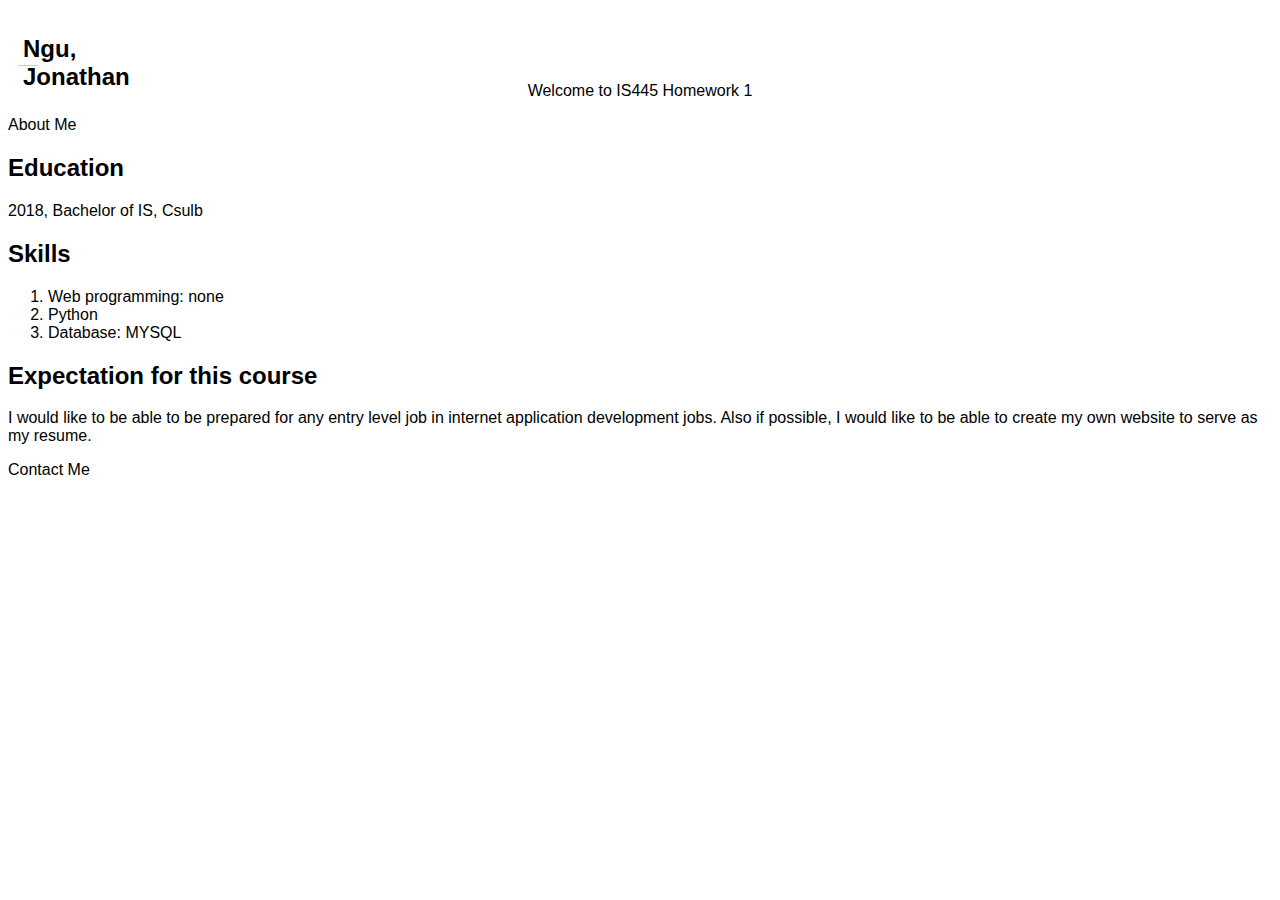
==== index.html @ c3517f7e "Mac Version" ====
<!DOCTYPE html>
<html lang="en">

<head>
    <meta charset="UTF-8">
    <meta name="viewport" content="width=device-width, initial-scale=1.0">
    <meta http-equiv="X-UA-Compatible" content="ie=edge">
    <title>IS445 HW1</title>
</head>

 <body>
        <link rel="stylesheet" href="style.css">

     <header>
         <h2><strong>Ngu, Jonathan</strong></h2>   <!-- add span here if bottom line under border is desired-->
    </header>
     
  
    <main>
        
        <p class="intro">Welcome to IS445 Homework 1 </p>






        <!---->
       <!-- <p><img src="images/catpic.jpg" alt="Picture of a Cat"></p> --> 





        
        
        <div id="maintext">
            <span>About Me</span>
            <h2>Education</h2>

            <p>2018, Bachelor of IS, Csulb</p>
    
            <h2>Skills</h2>
            <ol>
                <li>Web programming: none</li>    
                <li>Python</li>
                <li>Database: MYSQL</li>
            </ol>
    
            <h2>Expectation for this course</h2>
            <p>I would like to be able to be prepared for any entry level job in internet application development jobs. Also if possible, I would like to be able to create my own website to serve as my resume.</p>
    

        </div>

        <span>Contact Me</span>


        <!--Need to add a section for the contact section 123123456
        Need to add a link to css page-->


    </main>
        

    
</body>


</html>
---- style.css ----
header {
        text-align: center;
        background-color: white;

        padding: 5px;
        padding-bottom: 40px;

        border-bottom: solid 10px lightgreen;
        border-width: 1px;

       /** text-decoration: underline; 
        text-align: center;**/

        display: in-line;

        width:  10px;
        height: 10px;
        margin: 10px;

        font-family: Arial, Helvetica, sans-serif;
      
    }


/*span{
    display: inline-block;
    border-bottom: solid 10px black;
    border-width: 1px;
    text-align: center;    
    } */


body {
    background: white;
    font-family: Arial, Helvetica, sans-serif;
    border-block-end: 1px;
}

.intro {
        background: white;
        text-align: center;

}
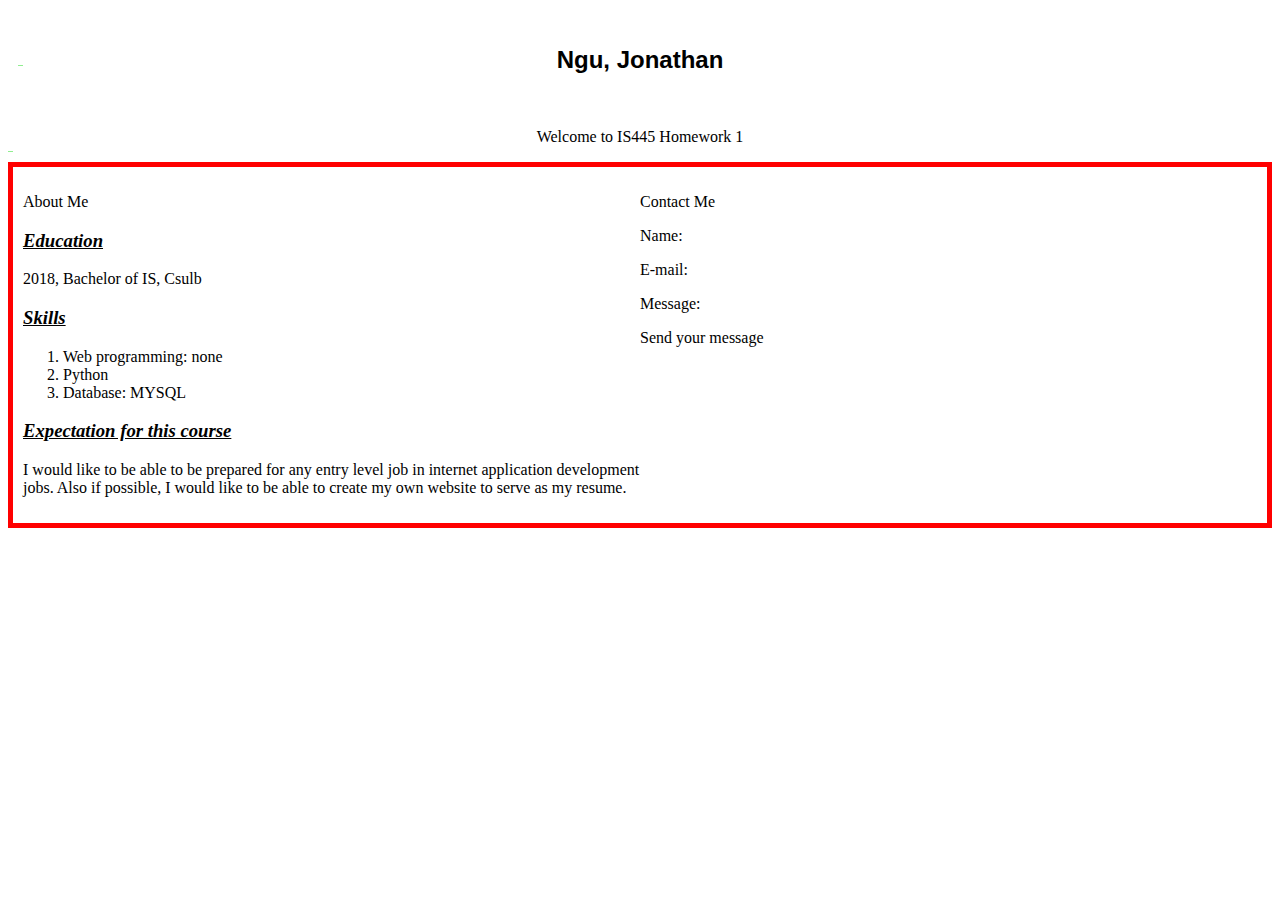
==== commit 9db0d986: "Used FlexBox" ====
--- a/index.html
+++ b/index.html
@@ -6,16 +6,15 @@
     <meta name="viewport" content="width=device-width, initial-scale=1.0">
     <meta http-equiv="X-UA-Compatible" content="ie=edge">
     <title>IS445 HW1</title>
+    <link rel="stylesheet" href="style.css">
 </head>
 
  <body>
-        <link rel="stylesheet" href="style.css">
-
      <header>
          <h2><strong>Ngu, Jonathan</strong></h2>   <!-- add span here if bottom line under border is desired-->
     </header>
      
-  
+ 
     <main>
         
         <p class="intro">Welcome to IS445 Homework 1 </p>
@@ -33,33 +32,39 @@
 
 
         
-        
-        <div id="maintext">
-            <span>About Me</span>
-            <h2>Education</h2>
-
+    <div class="container1" >
+        <div class="box1">
+            <p>About Me</p>
+            <h3>Education</h3>
             <p>2018, Bachelor of IS, Csulb</p>
-    
-            <h2>Skills</h2>
+            <h3>Skills</h3>
             <ol>
                 <li>Web programming: none</li>    
                 <li>Python</li>
                 <li>Database: MYSQL</li>
             </ol>
     
-            <h2>Expectation for this course</h2>
+            <h3>Expectation for this course</h3>
             <p>I would like to be able to be prepared for any entry level job in internet application development jobs. Also if possible, I would like to be able to create my own website to serve as my resume.</p>
     
 
         </div>
 
-        <span>Contact Me</span>
+
+        <div class="box2">
+            <p>Contact Me<p>
+            <p>Name:</p>
+            <p>E-mail:</p>
+            <p>Message:</p>
+            <p>Send your message</p>       
+        </div>
+        
 
 
         <!--Need to add a section for the contact section 123123456
         Need to add a link to css page-->
 
-
+    </div>
     </main>
         
 
--- a/style.css
+++ b/style.css
@@ -11,16 +11,55 @@
        /** text-decoration: underline; 
         text-align: center;**/
 
-        display: in-line;
+        display:inline;
 
         width:  10px;
         height: 10px;
         margin: 10px;
 
-        font-family: Arial, Helvetica, sans-serif;
-      
+        font-family: Verdana, Geneva, Tahoma, sans-serif;
+        }
+
+.intro {
+        background: white;
+        text-align: center;
+        }
+
+h3 { text-decoration: underline;
+    font-style: italic;
     }
 
+
+
+.container1{display:flex;
+            border:5px red solid;
+            padding:10px;
+            justify-content: center;
+            }
+
+
+.box1{flex:1;}
+.box2{flex:1;}
+
+
+
+
+
+
+
+
+
+
+
+
+/* body {
+    background: white;
+    font-family: Verdana, Geneva, Tahoma, sans-serif;
+    border-block-end: 1px;
+    width: 900px; 
+    text-align: center;
+
+}*/
 
 /*span{
     display: inline-block;
@@ -28,16 +67,3 @@
     border-width: 1px;
     text-align: center;    
     } */
-
-
-body {
-    background: white;
-    font-family: Arial, Helvetica, sans-serif;
-    border-block-end: 1px;
-}
-
-.intro {
-        background: white;
-        text-align: center;
-
-}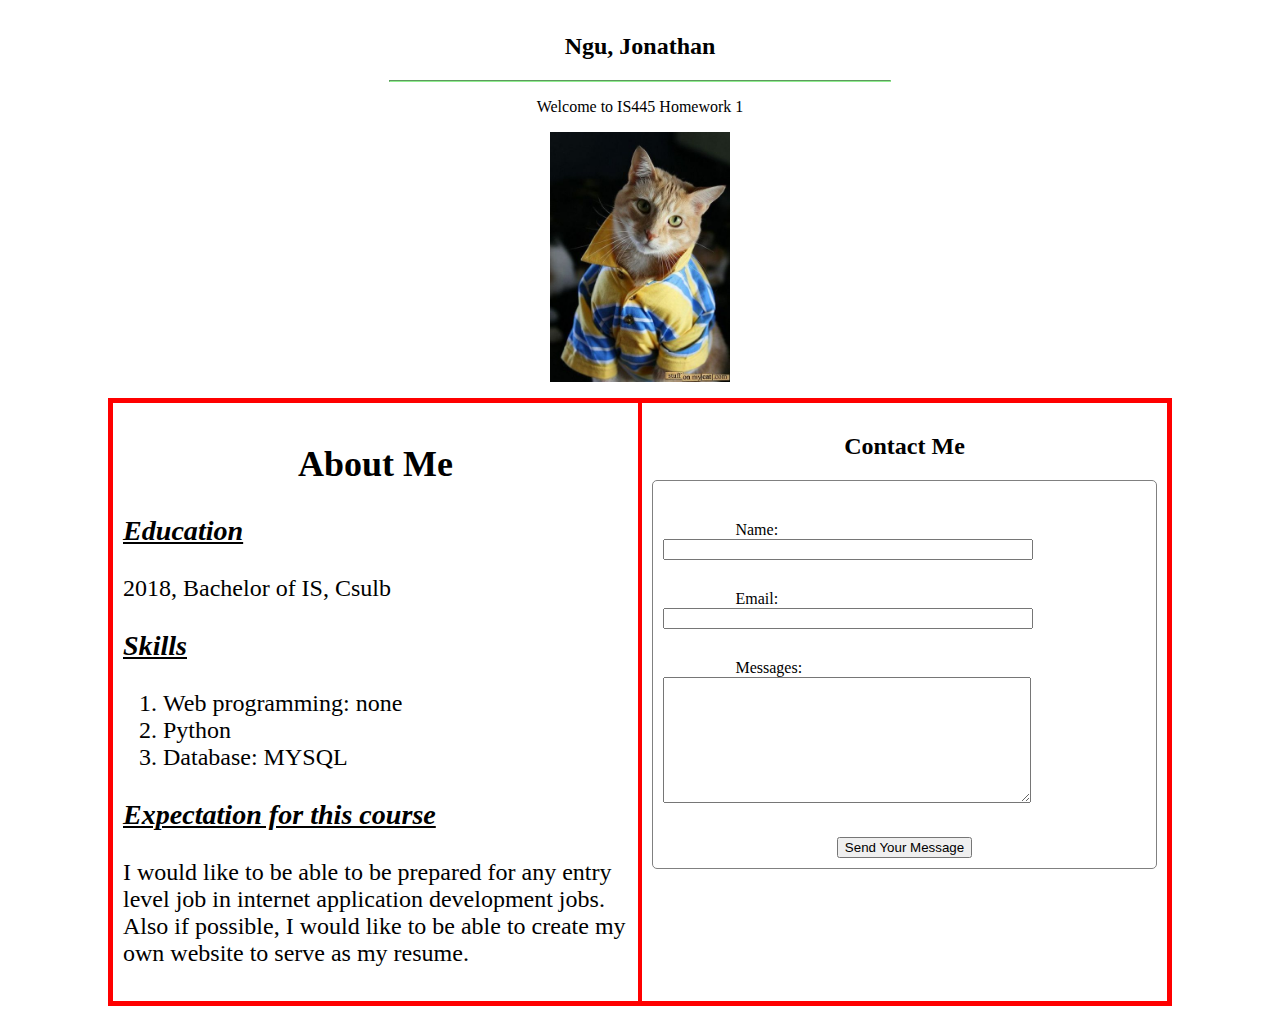
==== commit 6ab076b9: "Last Update" ====
--- a/index.html
+++ b/index.html
@@ -10,9 +10,10 @@
 </head>
 
  <body>
-     <header>
+     <div>
          <h2><strong>Ngu, Jonathan</strong></h2>   <!-- add span here if bottom line under border is desired-->
-    </header>
+        <hr style="border-color: lightgreen; width:500px"/>
+    </div>
      
  
     <main>
@@ -24,8 +25,7 @@
 
 
 
-        <!---->
-       <!-- <p><img src="images/catpic.jpg" alt="Picture of a Cat"></p> --> 
+<p><img src="images/catpic.jpg" alt="Picture of a Cat" height="250" width="180" class="imgcenter"></p>
 
 
 
@@ -34,7 +34,7 @@
         
     <div class="container1" >
         <div class="box1">
-            <p>About Me</p>
+            <h2 style="text-align: center;">About Me</h2>
             <h3>Education</h3>
             <p>2018, Bachelor of IS, Csulb</p>
             <h3>Skills</h3>
@@ -52,11 +52,25 @@
 
 
         <div class="box2">
-            <p>Contact Me<p>
-            <p>Name:</p>
-            <p>E-mail:</p>
-            <p>Message:</p>
-            <p>Send your message</p>       
+            <h2>Contact Me</h2>
+            <div class="form-style">
+                <form>
+                    <p>Name:</p>
+                    <input type="text">
+                    <p>Email:</p>
+                    <input type="email">
+                    <p>Messages:</p>
+                    <textarea rows="8" type="text"></textarea><br/>
+                    <div style="width: 100%; display: flex">
+                        <button 
+                            type="submit" 
+                            style="margin-left: auto; margin-right: auto; margin-top: 30px;">
+                            Send Your Message
+                        </button>
+                    </div>
+                        
+                </form>
+            </div>     
         </div>
         
 
--- a/style.css
+++ b/style.css
@@ -1,69 +1,101 @@
 header {
-        text-align: center;
-        background-color: white;
+    text-align: center;
+    background-color: white;
 
-        padding: 5px;
-        padding-bottom: 40px;
+    padding: 5px;
+    padding-bottom: 40px;
 
-        border-bottom: solid 10px lightgreen;
-        border-width: 1px;
+    border-bottom: solid 10px lightgreen;
+    border-width: 1px;
 
-       /** text-decoration: underline; 
-        text-align: center;**/
+   /** text-decoration: underline; 
+    text-align: center;**/
 
-        display:inline;
+    display:inline;
 
-        width:  10px;
-        height: 10px;
-        margin: 10px;
+   /** width:  10px;
+    height: 10px;**/
+    margin: 10px;
 
-        font-family: Verdana, Geneva, Tahoma, sans-serif;
-        }
-
+    font-family: Verdana, Geneva, Tahoma, sans-serif;
+    }
+body{
+    padding-left: 100px;
+    padding-right: 100px;
+    padding-top: 5px;
+}
 .intro {
-        background: white;
-        text-align: center;
-        }
+    background: white;
+    text-align: center;
+    }
 
 h3 { text-decoration: underline;
-    font-style: italic;
-    }
+font-style: italic;
+}
 
 
 
-.container1{display:flex;
-            border:5px red solid;
-            padding:10px;
-            justify-content: center;
-            }
-
-
-.box1{flex:1;}
-.box2{flex:1;}
+.container1{
+    display:flex;
+    border:5px red solid;
+    justify-content: center;
+}
 
 
 
+.box1{
+    flex:1;
+    padding: 10px;
+    border-right: 2.5px red solid;
+    font-size: 24px;
+}
+.box2{
+    flex:1;
+    padding: 10px;
+    border-left: 2.5px red solid;
+}
 
-
-
-
-
-
+.imgcenter{ display:block;
+            margin:auto;
+        }
 
 
 
 /* body {
-    background: white;
-    font-family: Verdana, Geneva, Tahoma, sans-serif;
-    border-block-end: 1px;
-    width: 900px; 
-    text-align: center;
-
-}*/
+background: white;
+font-family: Verdana, Geneva, Tahoma, sans-serif;
+border-block-end: 1px;
+width: 900px; 
+text-align: center;
+}
+*/
 
 /*span{
-    display: inline-block;
-    border-bottom: solid 10px black;
-    border-width: 1px;
-    text-align: center;    
-    } */
+display: inline-block;
+border-bottom: solid 10px black;
+border-width: 1px;
+text-align: center;    
+} */
+
+.form-style{
+    border: 1px solid gray;
+    border-radius: 5px;
+    padding: 10px;
+}
+
+input{
+    width: 75%;
+}
+textarea{
+    width: 75%;
+}
+
+h2{
+    text-align: center;
+}
+
+form>p{
+    margin: 0px;
+    margin-top: 30px;
+    margin-left: 15%;
+}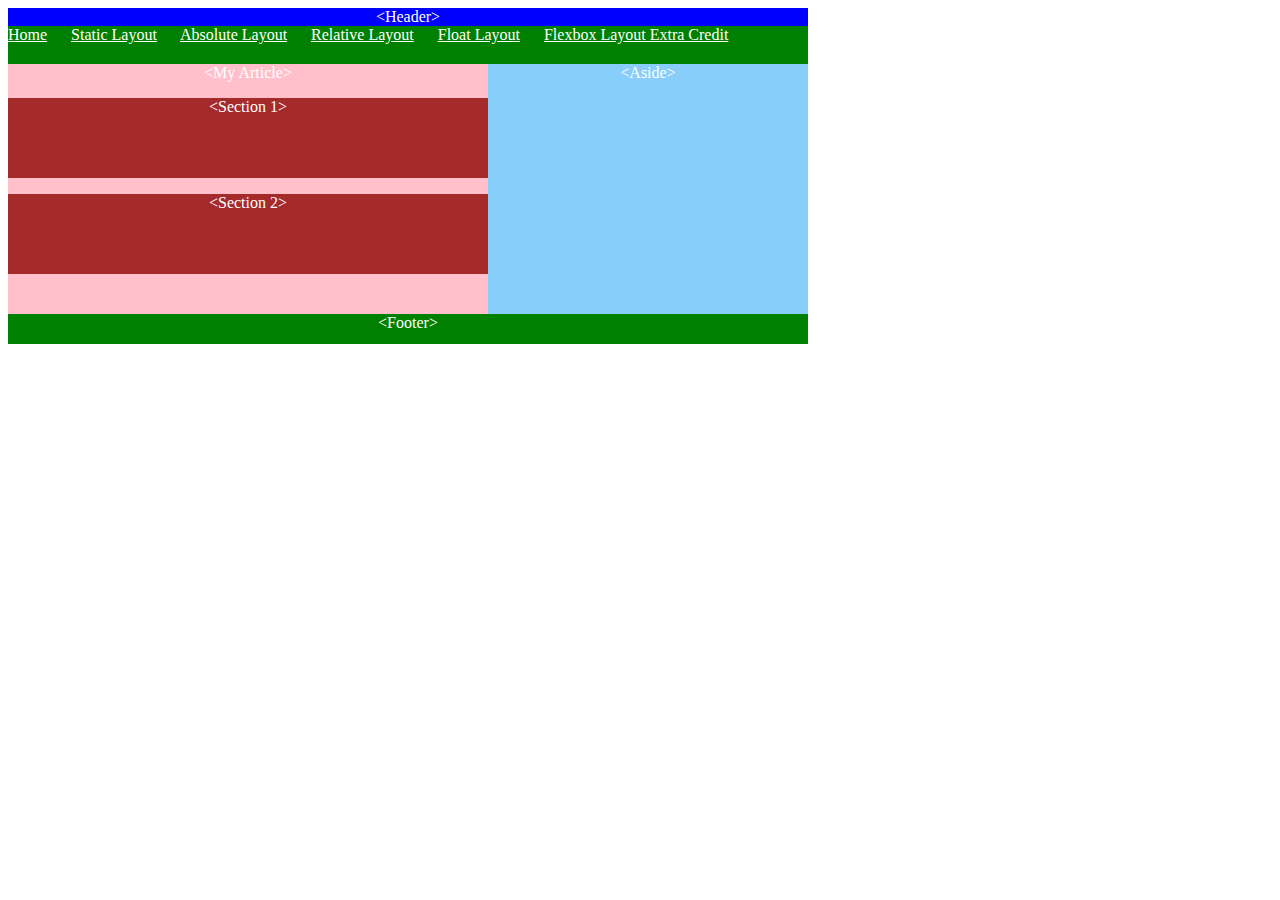
==== commit edee20c9: "Latest" ====
--- a/index.html
+++ b/index.html
@@ -5,85 +5,64 @@
     <meta charset="UTF-8">
     <meta name="viewport" content="width=device-width, initial-scale=1.0">
     <meta http-equiv="X-UA-Compatible" content="ie=edge">
-    <title>IS445 HW1</title>
-    <link rel="stylesheet" href="style.css">
+    <title>Jon's Hw 2</title>
+    <link rel="stylesheet" href="stylehw2.css">
 </head>
 
- <body>
-     <div>
-         <h2><strong>Ngu, Jonathan</strong></h2>   <!-- add span here if bottom line under border is desired-->
-        <hr style="border-color: lightgreen; width:500px"/>
+
+
+
+<body>
+    <div class="ContainerOne">
+        <!--
+            <h2>JS test page</h2>
+            <button id="t2-button">click me</button>
+            <script src="t1.js"></script> 
+        -->
+
+
+        <header class="HeaderBox">
+            &lt;Header&gt;
+        </header>
+
+
+        <nav class ="NavigationBox">
+            <a href="blank">Home</a>
+            <a href=blank>Static Layout</a>
+            <a href="blank">Absolute Layout</a>
+            <a href="blank">Relative Layout</a>
+            <a href="blank">Float Layout</a>
+            <a href="blank">Flexbox Layout Extra Credit</a>
+        </nav>
     </div>
-     
- 
-    <main>
-        
-        <p class="intro">Welcome to IS445 Homework 1 </p>
+
+    
+    <div class="Test">
+        <div class="ArticleContainer">
+            <section>
+                &lt;My Article&gt;
+                <p class="SectionOneBox">&lt;Section 1&gt;</p>
+                <p class="SectionTwoBox">&lt;Section 2&gt;</p>
+            </section>
+        </div>  
+
+
+        <aside class=AsideBox>
+                &lt;Aside&gt;
+        </aside>
+    </div>
+
+
+    <footer class="FooterBox">
+            &lt;Footer&gt;
+    </footer>
+
+
+</body>
 
 
 
 
 
 
-<p><img src="images/catpic.jpg" alt="Picture of a Cat" height="250" width="180" class="imgcenter"></p>
-
-
-
-
-
-        
-    <div class="container1" >
-        <div class="box1">
-            <h2 style="text-align: center;">About Me</h2>
-            <h3>Education</h3>
-            <p>2018, Bachelor of IS, Csulb</p>
-            <h3>Skills</h3>
-            <ol>
-                <li>Web programming: none</li>    
-                <li>Python</li>
-                <li>Database: MYSQL</li>
-            </ol>
-    
-            <h3>Expectation for this course</h3>
-            <p>I would like to be able to be prepared for any entry level job in internet application development jobs. Also if possible, I would like to be able to create my own website to serve as my resume.</p>
-    
-
-        </div>
-
-
-        <div class="box2">
-            <h2>Contact Me</h2>
-            <div class="form-style">
-                <form>
-                    <p>Name:</p>
-                    <input type="text">
-                    <p>Email:</p>
-                    <input type="email">
-                    <p>Messages:</p>
-                    <textarea rows="8" type="text"></textarea><br/>
-                    <div style="width: 100%; display: flex">
-                        <button 
-                            type="submit" 
-                            style="margin-left: auto; margin-right: auto; margin-top: 30px;">
-                            Send Your Message
-                        </button>
-                    </div>
-                        
-                </form>
-            </div>     
-        </div>
-        
-
-
-        <!--Need to add a section for the contact section 123123456
-        Need to add a link to css page-->
-
-    </div>
-    </main>
-        
-
-    
-</body>
-
-
 </html>--- a/stylehw2.css
+++ b/stylehw2.css
@@ -0,0 +1,94 @@
+.ContainerOne{
+        display: flex;
+        text-align: center;
+        width:800px;
+        justify-content: center;
+        color: white;
+        flex-direction: column;
+}
+
+.HeaderBox{
+        width: 800px;
+        flex:1;
+        background-color:blue;
+        height: 50px;
+}
+
+
+a {
+        margin-right: 20px;
+        text-align: left;
+
+}
+a:link {
+        color: white;
+}
+
+
+.NavigationBox{
+        flex: 1;
+        background-color: green;
+        padding-bottom: 20px;
+        flex-direction: row;
+        height:20px;
+        text-align: left;
+}
+
+.Test{
+        display: flex;
+        flex-direction: row;
+
+}
+
+
+.ArticleContainer{ 
+        display: flex;
+        color: white;
+        width: 480px;
+        flex-direction: column;
+        height:250px;
+        background-color: pink;
+        text-align: center;
+}
+
+
+.ArticleBox{
+        flex: 1;
+        background-color:pink;
+        height: 50%;
+        margin-top: 0%;
+}
+
+
+.SectionOneBox{
+        flex: 3;
+        background-color:brown;
+        height: 80px;
+}
+
+
+.SectionTwoBox{
+        flex: 3;
+        background-color:brown;
+        height: 80px;
+}
+
+
+.AsideBox{
+        display: flex;
+        color: white;
+        justify-content: center;
+        background-color: lightskyblue;
+        width: 320px;  
+        height: 250px;
+}
+
+
+.FooterBox{
+        display: flex;
+        background-color:green;
+        width:800px;
+        color: white;
+        justify-content: center;
+        height:30px;
+}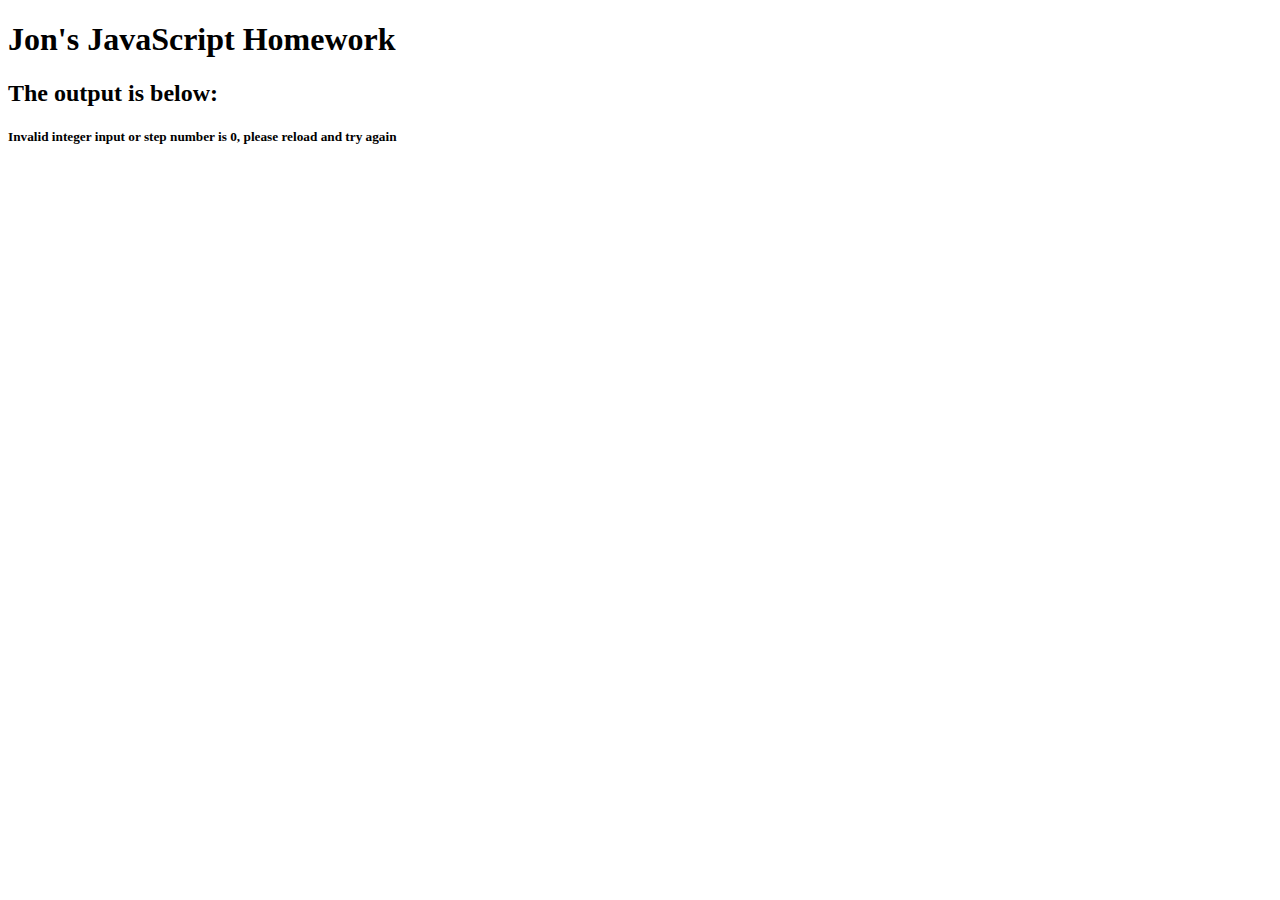
==== commit 831ebe46: "Moved index and App to toop directory for netlify" ====
--- a/index.html
+++ b/index.html
@@ -1,68 +1,18 @@
 <!DOCTYPE html>
 <html lang="en">
-
 <head>
     <meta charset="UTF-8">
     <meta name="viewport" content="width=device-width, initial-scale=1.0">
     <meta http-equiv="X-UA-Compatible" content="ie=edge">
-    <title>Jon's Hw 2</title>
-    <link rel="stylesheet" href="stylehw2.css">
+    <title>Jon's Homework3</title>
 </head>
+<body>
+    <h1>Jon's JavaScript Homework </h1>
+    <h2>The output is below:</h2>
+    <h5 id="output"></h5>
+    
 
 
-
-
-<body>
-    <div class="ContainerOne">
-        <!--
-            <h2>JS test page</h2>
-            <button id="t2-button">click me</button>
-            <script src="t1.js"></script> 
-        -->
-
-
-        <header class="HeaderBox">
-            &lt;Header&gt;
-        </header>
-
-
-        <nav class ="NavigationBox">
-            <a href="blank">Home</a>
-            <a href=blank>Static Layout</a>
-            <a href="blank">Absolute Layout</a>
-            <a href="blank">Relative Layout</a>
-            <a href="blank">Float Layout</a>
-            <a href="blank">Flexbox Layout Extra Credit</a>
-        </nav>
-    </div>
-
-    
-    <div class="Test">
-        <div class="ArticleContainer">
-            <section>
-                &lt;My Article&gt;
-                <p class="SectionOneBox">&lt;Section 1&gt;</p>
-                <p class="SectionTwoBox">&lt;Section 2&gt;</p>
-            </section>
-        </div>  
-
-
-        <aside class=AsideBox>
-                &lt;Aside&gt;
-        </aside>
-    </div>
-
-
-    <footer class="FooterBox">
-            &lt;Footer&gt;
-    </footer>
-
-
+    <script src="app.js"></script>
 </body>
-
-
-
-
-
-
-</html>+</html>
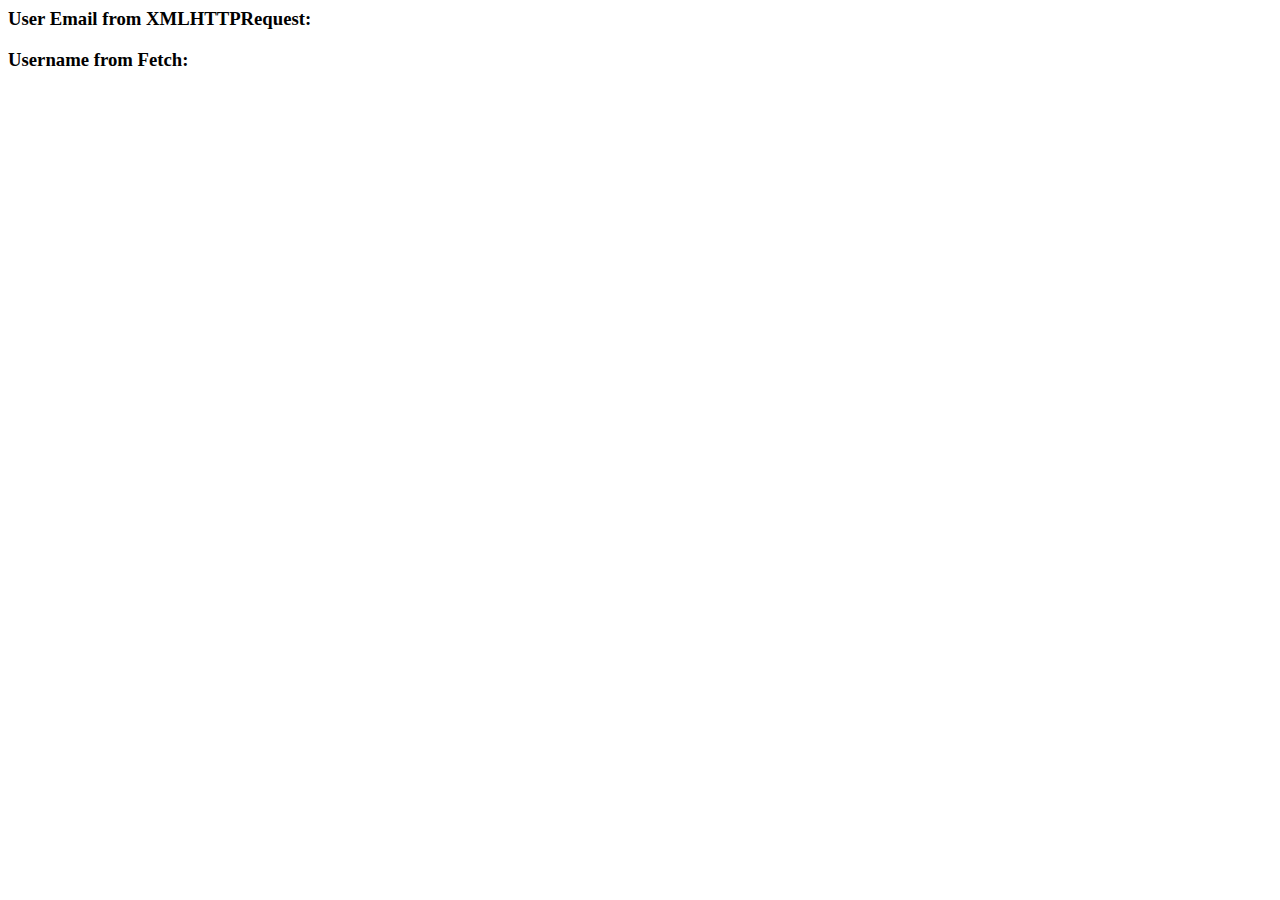
==== commit bc12a449: "Saved to main directory for netifly" ====
--- a/index.html
+++ b/index.html
@@ -1,18 +1,27 @@
-<!DOCTYPE html>
-<html lang="en">
+<!DOCTYPE <!DOCTYPE html>
+<html>
 <head>
-    <meta charset="UTF-8">
-    <meta name="viewport" content="width=device-width, initial-scale=1.0">
-    <meta http-equiv="X-UA-Compatible" content="ie=edge">
-    <title>Jon's Homework3</title>
+    <meta charset="utf-8" />
+    <meta http-equiv="X-UA-Compatible" content="IE=edge">
+    <title> Jon's Hw 4</title>
+    <meta name="viewport" content="width=device-width, initial-scale=1">
+    <script src="app.js"></script>
 </head>
+
+
 <body>
-    <h1>Jon's JavaScript Homework </h1>
-    <h2>The output is below:</h2>
-    <h5 id="output"></h5>
-    
+
+    <h3>User Email from XMLHTTPRequest:</h3>
+    <h3 id = "output1"></h3>
+
+
+
+
+    <h3>Username from Fetch:</h3>
+    <h3 id = "output2"></h3>
 
 
     <script src="app.js"></script>
+
 </body>
-</html>
+</html>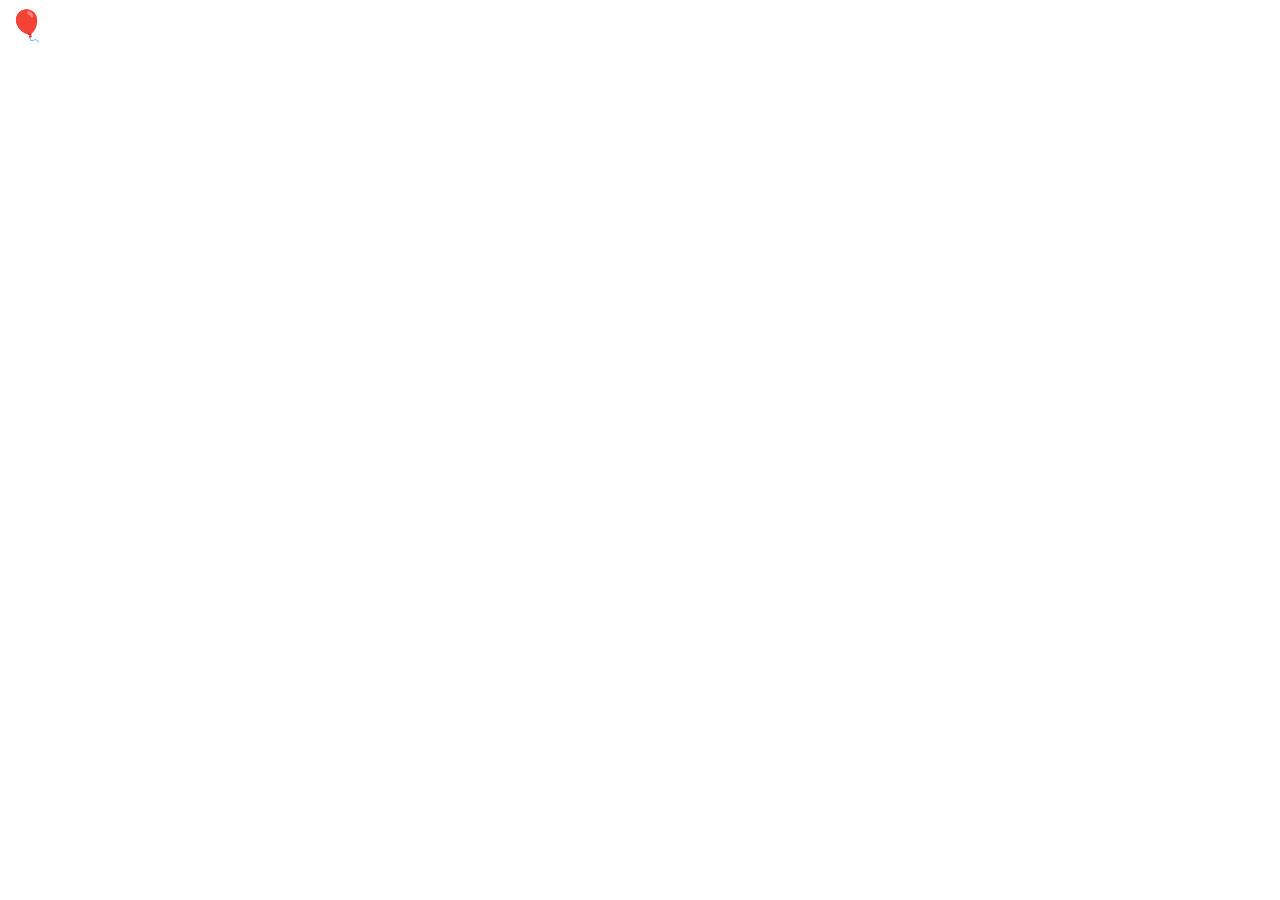
==== commit c8630071: "Finished and updated for netifly" ====
--- a/index.html
+++ b/index.html
@@ -3,25 +3,26 @@
 <head>
     <meta charset="utf-8" />
     <meta http-equiv="X-UA-Compatible" content="IE=edge">
-    <title> Jon's Hw 4</title>
+    <title>Jon's Hw 5</title>
     <meta name="viewport" content="width=device-width, initial-scale=1">
-    <script src="app.js"></script>
+    <link rel="stylesheet" type="text/css" media="screen" href="style.css" />
+    
 </head>
 
 
 <body>
+    
 
-    <h3>User Email from XMLHTTPRequest:</h3>
-    <h3 id = "output1"></h3>
+        <p1 id="Balloon">
+            &#x1F388;
+        </p1>
 
 
 
 
-    <h3>Username from Fetch:</h3>
-    <h3 id = "output2"></h3>
+
+    <script src="main.js"></script>
+</body>
 
 
-    <script src="app.js"></script>
-
-</body>
-</html>+</html>
--- a/style.css
+++ b/style.css
@@ -0,0 +1,3 @@
+p1{
+    font-size: 30px;
+}